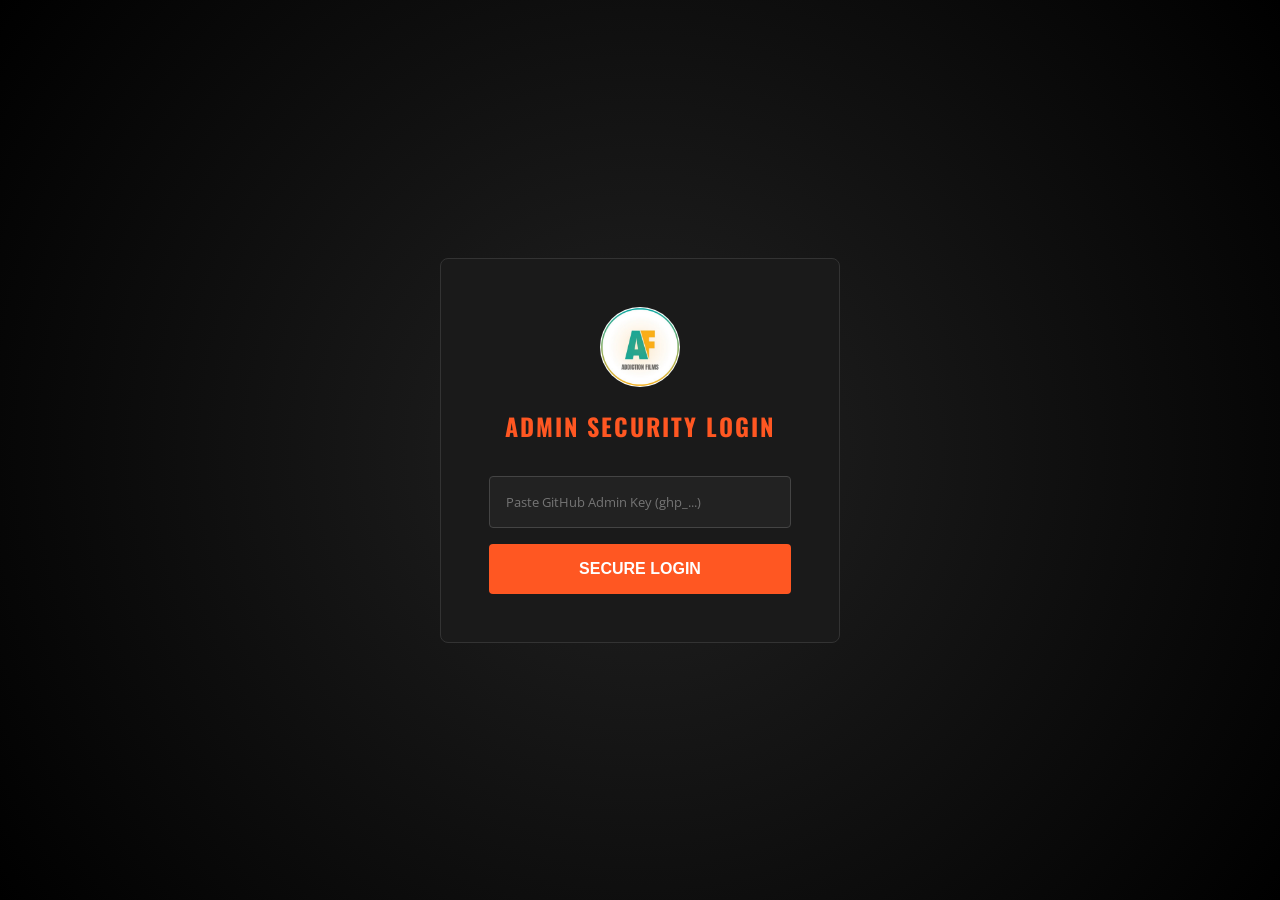
==== admin.html @ c162ac12 "Added GitHub Admin Panel" ====
<!DOCTYPE html>
<html lang="en">

<head>
    <meta charset="UTF-8">
    <meta name="viewport" content="width=device-width, initial-scale=1.0">
    <title>Admin Dashboard - Addiction Films</title>
    <link rel="icon" type="image/jpeg" href="images/logo 2.jpg">
    <link
        href="https://fonts.googleapis.com/css2?family=Oswald:wght@300;400;500;600;700&family=Open+Sans:wght@300;400;600;700&display=swap"
        rel="stylesheet">
    <link rel="stylesheet" href="https://cdnjs.cloudflare.com/ajax/libs/font-awesome/6.4.0/css/all.min.css">
    <link rel="stylesheet" href="admin.css">
</head>

<body>
    <!-- Login Screen -->
    <div id="loginScreen" class="login-screen">
        <div class="login-box">
            <img src="images/logo 2.jpg" alt="Logo" class="login-logo">
            <h2>Admin Security Login</h2>
            <form id="loginForm">
                <input type="password" id="adminToken" placeholder="Paste GitHub Admin Key (ghp_...)" required>
                <button type="submit" class="login-btn">Secure Login</button>
            </form>
            <p class="error-msg" id="loginError">Invalid GitHub Token.</p>
        </div>
    </div>

    <!-- Admin Dashboard (Hidden initially) -->
    <div id="adminDashboard" class="admin-container" style="display: none;">
        <!-- Sidebar -->
        <aside class="sidebar">
            <div class="brand">
                <img src="images/logo 2.jpg" alt="Logo" class="sidebar-logo">
                <h2>Addiction Admin</h2>
            </div>
            <ul class="nav">
                <li class="active" data-target="galleryTab"><i class="fas fa-th"></i> Edit Gallery</li>
                <li data-target="heroTab"><i class="fas fa-home"></i> Edit Hero Photos</li>
                <li data-target="portfolioTab"><i class="fas fa-images"></i> Edit Portfolio</li>
            </ul>
            <div class="sidebar-footer">
                <a href="index.html" target="_blank" class="view-site"><i class="fas fa-external-link-alt"></i> View Website</a>
            </div>
            <div id="loadingOverlay" class="loading-overlay" style="display: none;">
                <i class="fas fa-spinner fa-spin"></i>
                <p>Uploading to Website...</p>
            </div>
        </aside>

        <!-- Main Content -->
        <main class="content">
            <header>
                <h1>Website Image Manager</h1>
                <button id="logoutBtn" class="logout-btn"><i class="fas fa-sign-out-alt"></i> Logout</button>
            </header>

            <div class="dashboard-body">
                <div class="status-banner info">
                    <i class="fas fa-check-circle"></i> 
                    <strong>GitHub Connection Active:</strong> Uploading photos here will instantly save them to your GitHub repository and update your live website within 30 seconds!
                </div>

                <!-- Gallery Tab -->
                <div class="panel active" id="galleryTab">
                    <div class="panel-header">
                        <h2>Upload to Dynamic Gallery Slider</h2>
                    </div>
                    <p class="text-muted">Upload a photo to automatically add it to the sliding gallery grid.</p>
                    
                    <div class="upload-area" onclick="document.getElementById('uploadGallery').click()">
                        <input type="file" id="uploadGallery" accept="image/jpeg, image/png, image/webp" hidden>
                        <i class="fas fa-cloud-upload-alt upload-icon"></i>
                        <h3>Click to upload photo</h3>
                    </div>
                </div>

                <!-- Hero Tab -->
                <div class="panel" id="heroTab">
                    <div class="panel-header">
                        <h2>Upload to Homepage Hero Slider</h2>
                    </div>
                    
                    <div class="upload-area" onclick="document.getElementById('uploadHero').click()">
                        <input type="file" id="uploadHero" accept="image/jpeg, image/png, image/webp" hidden>
                        <i class="fas fa-cloud-upload-alt upload-icon"></i>
                        <h3>Click to select photo for Hero Main section</h3>
                    </div>
                </div>

                <!-- Portfolio Tab -->
                <div class="panel" id="portfolioTab">
                    <div class="panel-header">
                        <h2>Upload to Portfolio Grid</h2>
                    </div>
                    
                    <p>Select category for the uploaded photo:</p>
                    <select class="service-selector" id="portfolioCategory">
                        <option value="Wedding">Wedding</option>
                        <option value="Pre-Wedding">Pre-Wedding</option>
                        <option value="Reception">Reception</option>
                        <option value="Candid">Candid</option>
                        <option value="Traditional">Traditional</option>
                        <option value="Portraits">Portraits</option>
                    </select>

                    <input type="text" id="portfolioTitle" placeholder="Photo Title (Example: 'Ceremony Moments')" class="service-selector" style="margin-top:0;">
                    <input type="text" id="portfolioDesc" placeholder="Photo Description (Example: 'Sacred rituals beautifully captured')" class="service-selector" style="margin-top:0;">

                    <div class="upload-area" onclick="document.getElementById('uploadPortfolio').click()">
                        <input type="file" id="uploadPortfolio" accept="image/jpeg, image/png, image/webp" hidden>
                        <i class="fas fa-cloud-upload-alt upload-icon"></i>
                        <h3>Click to upload new portfolio work</h3>
                    </div>
                </div>
            </div>
        </main>
    </div>

    <!-- Alert Modal -->
    <div id="alertModal" class="modal">
        <div class="modal-content admin-modal">
            <h3 id="alertTitle">Success!</h3>
            <p id="alertBody">Image uploaded successfully.</p>
            <button onclick="document.getElementById('alertModal').classList.remove('active')" class="btn-primary">OK</button>
        </div>
    </div>

    <script src="admin.js"></script>
</body>

</html>
---- admin.css ----
:root {
    --primary-color: #ff5722;
    --bg-color: #0a0a0a;
    --sidebar-bg: #111111;
    --panel-bg: #1a1a1a;
    --text-color: #f0f0f0;
    --text-muted: #888;
    --white: #ffffff;
    --font-heading: 'Oswald', sans-serif;
    --font-body: 'Open Sans', sans-serif;
}

* {
    margin: 0;
    padding: 0;
    box-sizing: border-box;
}

body {
    font-family: var(--font-body);
    background-color: var(--bg-color);
    color: var(--text-color);
    height: 100vh;
    overflow: hidden;
}

h1, h2, h3, h4 {
    font-family: var(--font-heading);
    text-transform: uppercase;
}

/* Login Screen */
.login-screen {
    height: 100vh;
    display: flex;
    align-items: center;
    justify-content: center;
    background: radial-gradient(circle, #222 0%, #000 100%);
}

.login-box {
    background: var(--panel-bg);
    padding: 3rem;
    border-radius: 8px;
    border: 1px solid #333;
    text-align: center;
    width: 400px;
}

.login-logo {
    width: 80px;
    border-radius: 50%;
    margin-bottom: 1rem;
}

.login-box h2 {
    color: var(--primary-color);
    margin-bottom: 2rem;
    letter-spacing: 2px;
}

.login-box input {
    width: 100%;
    padding: 1rem;
    margin-bottom: 1rem;
    background: #222;
    border: 1px solid #444;
    color: var(--white);
    font-family: var(--font-body);
    outline: none;
    border-radius: 4px;
}

.login-box input:focus {
    border-color: var(--primary-color);
}

.login-btn {
    width: 100%;
    padding: 1rem;
    background: var(--primary-color);
    color: var(--white);
    border: none;
    font-weight: bold;
    text-transform: uppercase;
    cursor: pointer;
    border-radius: 4px;
    font-size: 1rem;
}

.login-btn:hover {
    background: #e64a19;
}

.error-msg {
    color: #ff3333;
    margin-top: 1rem;
    font-size: 0.9rem;
    display: none;
}

/* Admin Dashboard Layout */
.admin-container {
    display: flex;
    height: 100vh;
}

/* Sidebar */
.sidebar {
    width: 250px;
    background: var(--sidebar-bg);
    border-right: 1px solid #222;
    display: flex;
    flex-direction: column;
}

.brand {
    padding: 2rem;
    border-bottom: 1px solid #222;
    display: flex;
    align-items: center;
    gap: 15px;
}

.sidebar-logo {
    width: 40px;
    border-radius: 5px;
}

.brand h2 {
    font-size: 1.2rem;
    color: var(--primary-color);
}

.nav {
    list-style: none;
    flex-grow: 1;
    margin-top: 1rem;
}

.nav li {
    padding: 1rem 2rem;
    cursor: pointer;
    font-size: 1rem;
    display: flex;
    align-items: center;
    gap: 10px;
    transition: 0.3s;
    border-left: 3px solid transparent;
}

.nav li:hover {
    background: #1a1a1a;
    color: var(--primary-color);
}

.nav li.active {
    background: var(--panel-bg);
    color: var(--primary-color);
    border-left: 3px solid var(--primary-color);
}

.sidebar-footer {
    padding: 2rem;
    border-top: 1px solid #222;
}

.view-site {
    color: var(--text-muted);
    text-decoration: none;
    font-size: 0.9rem;
    display: flex;
    align-items: center;
    gap: 5px;
}

.view-site:hover {
    color: var(--white);
}

/* Main Content */
.content {
    flex-grow: 1;
    display: flex;
    flex-direction: column;
    background: var(--bg-color);
    overflow-y: auto;
}

header {
    background: var(--panel-bg);
    padding: 1.5rem 3rem;
    border-bottom: 1px solid #222;
    display: flex;
    justify-content: space-between;
    align-items: center;
}

header h1 {
    font-size: 1.5rem;
    letter-spacing: 1px;
}

.logout-btn {
    background: transparent;
    border: 1px solid #444;
    color: var(--white);
    padding: 0.5rem 1rem;
    cursor: pointer;
    border-radius: 4px;
    transition: 0.3s;
}

.logout-btn:hover {
    background: #333;
    border-color: var(--primary-color);
    color: var(--primary-color);
}

.dashboard-body {
    padding: 3rem;
}

/* Status Banner */
.status-banner {
    padding: 1rem;
    border-radius: 4px;
    margin-bottom: 2rem;
    font-size: 0.95rem;
}
.status-banner.info {
    background: rgba(255, 193, 7, 0.1);
    color: #ffc107;
    border: 1px solid rgba(255, 193, 7, 0.3);
}

/* Panels */
.panel {
    display: none;
    background: var(--panel-bg);
    padding: 2rem;
    border-radius: 8px;
    border: 1px solid #222;
}

.panel.active {
    display: block;
    animation: fadeIn 0.4s;
}

@keyframes fadeIn {
    from { opacity: 0; transform: translateY(10px); }
    to { opacity: 1; transform: translateY(0); }
}

.panel-header {
    display: flex;
    justify-content: space-between;
    align-items: center;
    margin-bottom: 1.5rem;
    border-bottom: 1px solid #333;
    padding-bottom: 1rem;
}

.save-btn {
    background: var(--primary-color);
    color: var(--white);
    border: none;
    padding: 0.8rem 1.5rem;
    font-weight: bold;
    border-radius: 4px;
    cursor: pointer;
    display: flex;
    align-items: center;
    gap: 8px;
    font-size: 0.9rem;
    text-transform: uppercase;
}

.save-btn:hover {
    background: #e64a19;
}

.text-muted {
    color: var(--text-muted);
    margin-bottom: 1rem;
}

.service-selector {
    width: 100%;
    max-width: 400px;
    padding: 0.8rem;
    background: #222;
    border: 1px solid #444;
    color: white;
    margin-top: 1rem;
    margin-bottom: 2rem;
    outline: none;
}

/* Upload Area */
.upload-area {
    border: 2px dashed #444;
    border-radius: 8px;
    padding: 4rem 2rem;
    text-align: center;
    cursor: pointer;
    transition: 0.3s;
    background: #111;
    margin-bottom: 3rem;
}

.upload-area:hover {
    border-color: var(--primary-color);
    background: rgba(255, 87, 34, 0.05);
}

.upload-icon {
    font-size: 3rem;
    color: var(--text-muted);
    margin-bottom: 1rem;
}

.upload-area:hover .upload-icon {
    color: var(--primary-color);
}

.upload-area h3 {
    margin-bottom: 0.5rem;
    color: var(--white);
}

.upload-area p {
    color: var(--text-muted);
    font-size: 0.85rem;
}

/* Image Grid */
.image-grid {
    display: grid;
    grid-template-columns: repeat(auto-fill, minmax(200px, 1fr));
    gap: 1.5rem;
    margin-top: 1.5rem;
}

.image-card {
    position: relative;
    border-radius: 8px;
    overflow: hidden;
    border: 1px solid #333;
    aspect-ratio: 1; /* Make it square */
}

.image-card img {
    width: 100%;
    height: 100%;
    object-fit: cover;
    display: block;
}

.remove-btn {
    position: absolute;
    top: 5px;
    right: 5px;
    background: rgba(220, 53, 69, 0.9);
    color: white;
    border: none;
    width: 30px;
    height: 30px;
    border-radius: 50%;
    cursor: pointer;
    display: flex;
    align-items: center;
    justify-content: center;
    transition: 0.3s;
}

.remove-btn:hover {
    background: #c82333;
    transform: scale(1.1);
}

.loading-overlay {
    position: absolute;
    bottom: 20px;
    left: 20px;
    right: 20px;
    background: #222;
    padding: 15px;
    border-radius: 8px;
    border: 1px solid var(--primary-color);
    text-align: center;
    color: var(--primary-color);
    font-weight: bold;
    z-index: 1000;
}

.loading-overlay i {
    font-size: 1.5rem;
    margin-bottom: 5px;
}

.modal {
    position: fixed;
    top: 0; left: 0; width: 100%; height: 100%;
    background: rgba(0,0,0,0.8);
    display: none;
    align-items: center; justify-content: center;
    z-index: 10000;
}
.modal.active { display: flex; }
.admin-modal {
    background: var(--panel-bg);
    padding: 2rem; border-radius: 8px;
    border: 1px solid #444; text-align: center;
    width: 300px; color: white;
}
.admin-modal h3 { color: var(--primary-color); margin-bottom: 10px; }
.admin-modal p { margin-bottom: 20px; color: #ccc;}
.btn-primary { background: var(--primary-color); border:none; color:white; padding: 10px 20px; border-radius: 4px; cursor:pointer;}
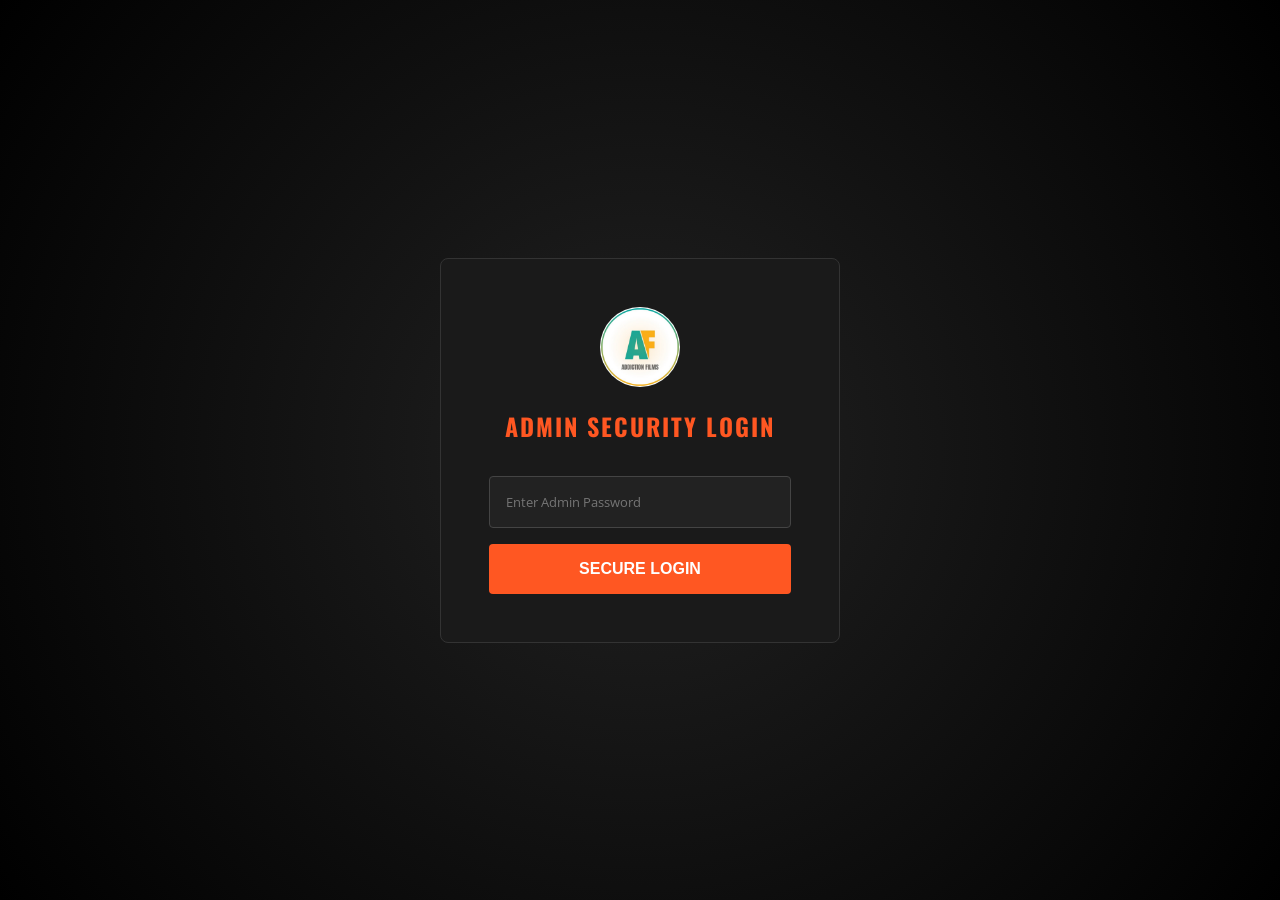
==== commit d78ab802: "Updated login to standard password" ====
--- a/admin.html
+++ b/admin.html
@@ -20,10 +20,10 @@
             <img src="images/logo 2.jpg" alt="Logo" class="login-logo">
             <h2>Admin Security Login</h2>
             <form id="loginForm">
-                <input type="password" id="adminToken" placeholder="Paste GitHub Admin Key (ghp_...)" required>
+                <input type="password" id="adminToken" placeholder="Enter Admin Password" required>
                 <button type="submit" class="login-btn">Secure Login</button>
             </form>
-            <p class="error-msg" id="loginError">Invalid GitHub Token.</p>
+            <p class="error-msg" id="loginError">Invalid Password.</p>
         </div>
     </div>
 
